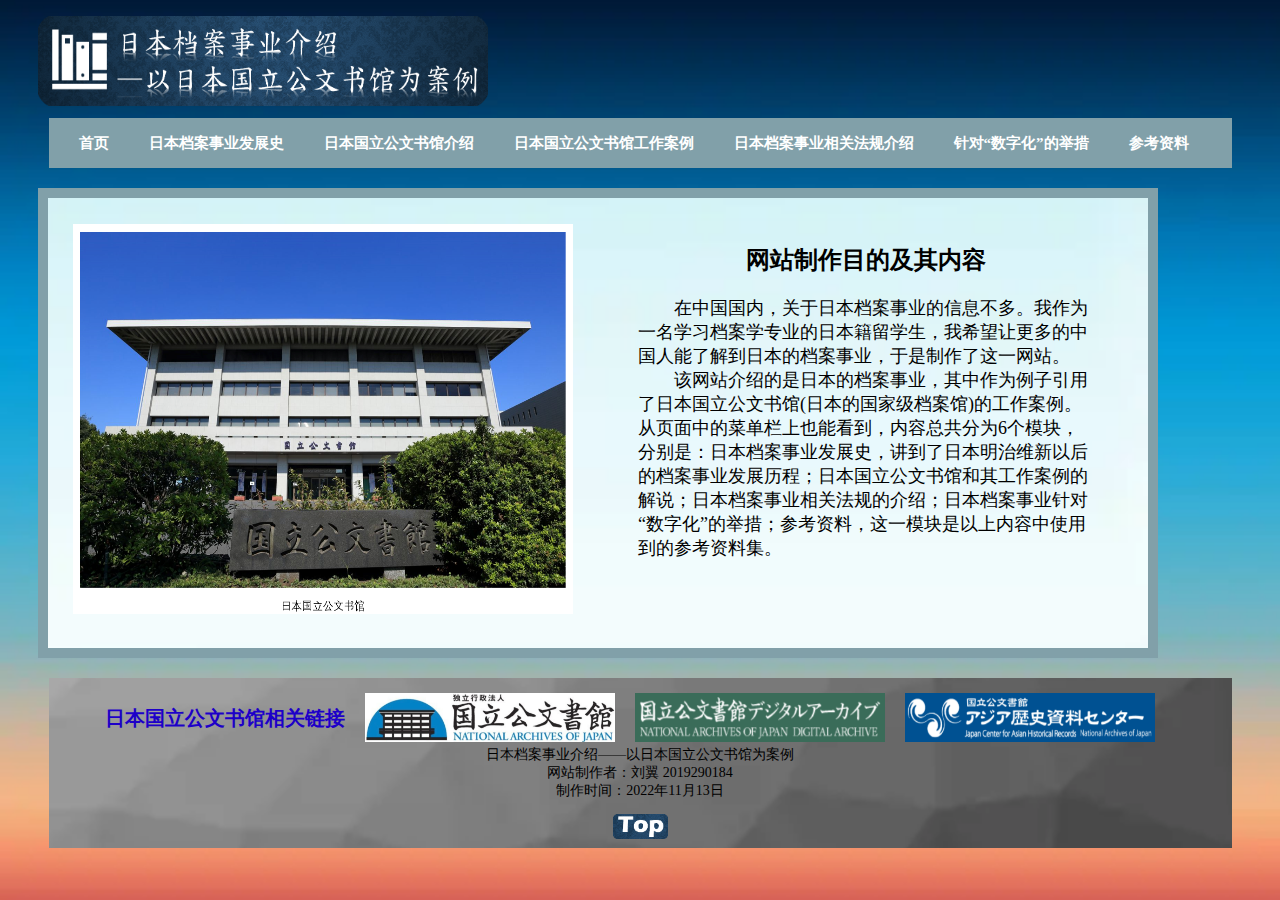
==== index.html @ 74d9dbe9 "Update index.html" ====
<!doctype html>
<html>
<head>
<meta charset="utf-8">
<title>日本档案事业介绍——以日本国立公文书馆为案例</title>
	<link href="./ijau-index.css" type="text/css" rel="stylesheet"/>
</head>
<body>
	<div class="contianer">
<!--logo开始-->
	<div class="top">
		<div class="logo"><a href="index.html"><img src="./logo.png" alt="日本档案事业介绍——以日本国立公文书馆为案例" class="logo" border="0"/></a></div>
	</div>
<!--logo结束-->
<!--nav开始-->
	<div class="nav">
		<div class="nav_con"><ul>
			<li><a href="index.html">首页</a></li>
			<li><a href="ijau-page1.html">日本档案事业发展史</a></li>
			<li><a href="ijau-page2.html">日本国立公文书馆介绍</a></li>
			<li><a href="ijau-page3.html">日本国立公文书馆工作案例</a></li>
			<li><a href="ijau-page4.html">日本档案事业相关法规介绍</a></li>
			<li><a href="ijau-page5.html">针对“数字化”的举措</a></li>
			<li><a href="ijau-page6.html">参考资料</a></li>
			</ul></div>
		</div>
<!--nav结束-->
<!--content开始-->
	<div class="content">
	<dl>
		<dt><img src="./naj1.png" alt="日本国立公文书馆" width="500" height="390"/>
		</dt>
		<dd>
		<h2>网站制作目的及其内容</h2>
		<p class="a1">在中国国内，关于日本档案事业的信息不多。我作为一名学习档案学专业的日本籍留学生，我希望让更多的中国人能了解到日本的档案事业，于是制作了这一网站。</p>
		<p class="a2">该网站介绍的是日本的档案事业，其中作为例子引用了日本国立公文书馆(日本的国家级档案馆)的工作案例。从页面中的菜单栏上也能看到，内容总共分为6个模块，分别是：日本档案事业发展史，讲到了日本明治维新以后的档案事业发展历程；日本国立公文书馆和其工作案例的解说；日本档案事业相关法规的介绍；日本档案事业针对“数字化”的举措；参考资料，这一模块是以上内容中使用到的参考资料集。</p>
		</dd>
		
	</dl>
	</div>
<!--content结束-->
<!--footer开始-->
	<div class="footer">
		<div class="footer_con">
		<ul class="pic">
			<li class="pic_con"><span>日本国立公文书馆相关链接</span></li>
			<li><a href="https://www.archives.go.jp/" target="_blank"><img src="./naj-logo.png" alt="日本国立公文书馆" width="250" border="0"/></a></li>
			<li><a href="https://www.digital.archives.go.jp/" target="_blank"><img src="./najda-logo.png" alt="日本国立公文书馆数字档案馆" width="250" height="49" border="0"/></a></li>
			<li><a href="https://www.jacar.go.jp/" target="_blank"><img src="./jcahr-logo.png" alt="日本国立公文书馆亚洲历史资料中心" width="250" height="49" border="0"/></a></li>
			</ul>
		</div>
		<div class="end">
		<p>日本档案事业介绍——以日本国立公文书馆为案例<br>
			网站制作者：刘翼 2019290184<br>
			制作时间：2022年11月13日</p>
			</div>
		<div class="topbtn">
			<a href="index.html"><img src="./Top.png" alt="Top" width="55"></a>
		</div>
		</div>
<!--footer结束-->
	</div>
	</body>
</html>
---- ijau-index.css ----
@charset "utf-8";
/*logo开始*/
.top{margin: 3px auto 0px 30px; padding: 0px;height:80px; text-align: left}
.logo{width: 450px; height: 90px; float: left;margin-top: 4px;}
/*logo结束*/
/*nav开始*/
nav,nav_con,ul,li,a{margin: 0;padding: 0;border: 0;list-style: none;}
.nav{margin: 30px auto 0px;width:1183px;height: 50px;line-height: 40px;background:#81A0A9; vertical-align: middle;}
.nav ul {margin: 0px 10px;}
.nav ul li{margin: 0px 10px 0px 10px;float:left;}
.nav ul li a{color:#FFFFFF;font-size: 15px;font-weight: bold;padding: 5px 10px;float: left;cursor:pointer;text-decoration: none;}
.nav ul li:hover a{background: #3275E9;height: 40px;margin-top: -3px;float: left;}
.nav ul li a:hover{color:#FC0004;text-decoration: underline;}
/*nav结束*/
/*back开始*/
body{background-color:#1B4A70;
     background-image: url("./b-back.webp");
     background-size: cover;
     background-attachment: fixed;
     background-position: center center;}
div.content{background-color:antiquewhite;
	        background-image: url("./c-back1.webp");
	        background-size: cover;
	        background-attachment: fixed;
            background-position: center center;
            border: 10px solid #81A0A9;}
div.footer{
	        background-image: url("./f-back.webp");
	        background-size: cover;
	        background-attachment: fixed;
            background-position: center center;
            }
/*back结束*/
/*content开始*/
.content{margin:20px 30px;width: 1100px;height: 450px;}
.content dt{float: left;margin:10px 25px}
.content dd{float:left;width: 500px;margin-top: 10px;}
.content h2{text-align: center;margin-right: 45px;}
.a1{margin-right: 50px;font-size: 18px;text-indent: 2em;}
.a2{margin-top: -1em;margin-right: 50px;font-size: 18px;text-indent: 2em;}
/*content结束*/
/*footer开始*/
.footer{margin: 0px auto; width:1183px;clear: both;background: #ADADAD;padding-bottom: 5px;}
.footer_con{margin: 0px auto;padding: 0px;width: 1100px;}
.footer_con ul{margin:0px auto;padding: 15px;width: 1100px;list-style:none}
.footer_con ul li{margin: 0px 20px 0 0;float:left;}
.footer_con ul li span{line-height:50px;color: #1D00C8;font-size: 20px;font-weight: bold;}
.end{clear: both;text-align: center;font-size: 14px;}
.topbtn{text-align: center;}
/*footer结束*/
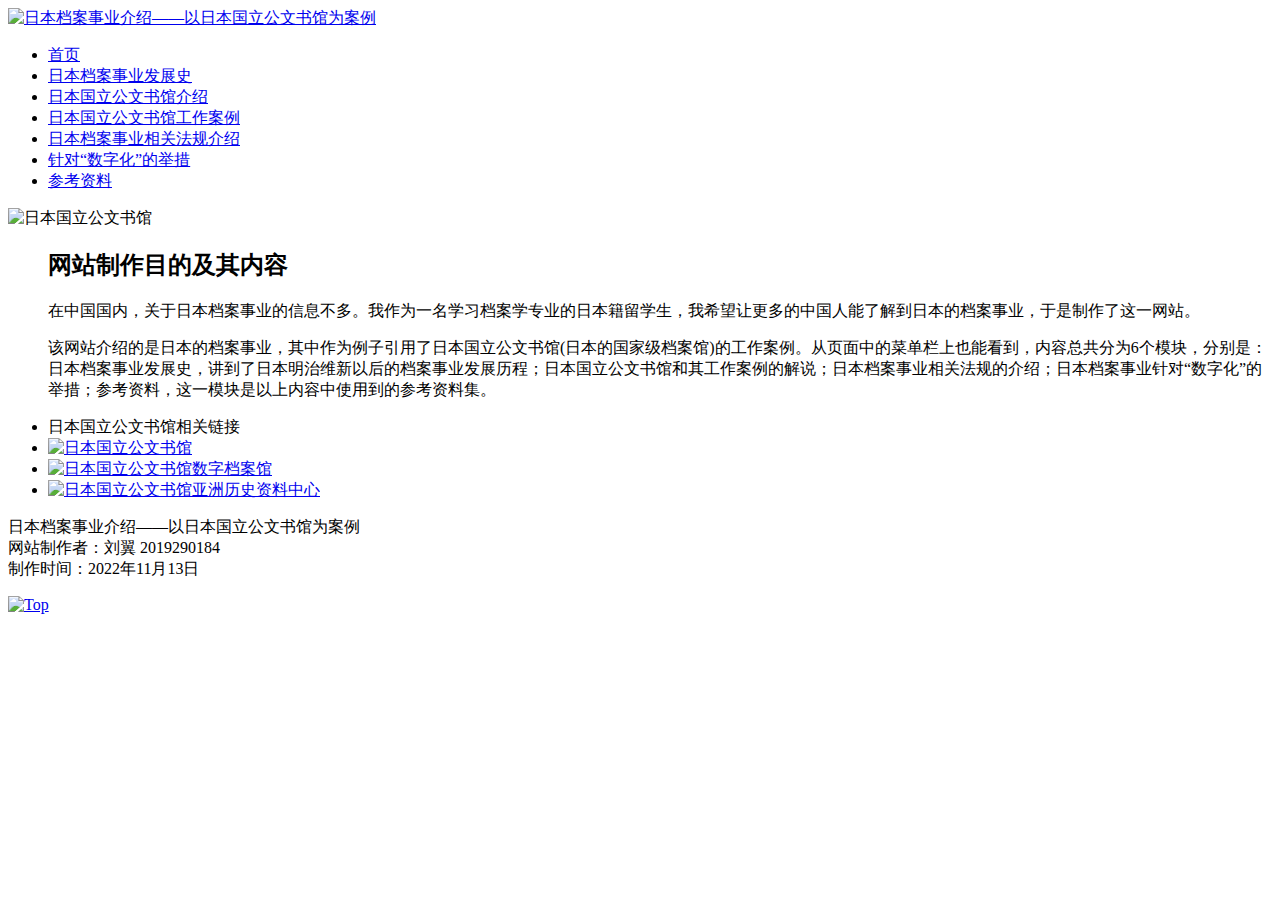
==== commit 5d674c43: "Add files via upload" ====
--- a/index.html
+++ b/index.html
@@ -3,13 +3,13 @@
 <head>
 <meta charset="utf-8">
 <title>日本档案事业介绍——以日本国立公文书馆为案例</title>
-	<link href="./ijau-index.css" type="text/css" rel="stylesheet"/>
+	<link href="../css/ijau-index.css" type="text/css" rel="stylesheet"/>
 </head>
 <body>
 	<div class="contianer">
 <!--logo开始-->
 	<div class="top">
-		<div class="logo"><a href="index.html"><img src="./logo.png" alt="日本档案事业介绍——以日本国立公文书馆为案例" class="logo" border="0"/></a></div>
+		<div class="logo"><a href="index.html"><img src="../img/logo.png" alt="日本档案事业介绍——以日本国立公文书馆为案例" class="logo" border="0"/></a></div>
 	</div>
 <!--logo结束-->
 <!--nav开始-->
@@ -28,7 +28,7 @@
 <!--content开始-->
 	<div class="content">
 	<dl>
-		<dt><img src="./naj1.png" alt="日本国立公文书馆" width="500" height="390"/>
+		<dt><img src="../img/naj1.png" alt="日本国立公文书馆" width="500" height="390"/>
 		</dt>
 		<dd>
 		<h2>网站制作目的及其内容</h2>
@@ -44,9 +44,9 @@
 		<div class="footer_con">
 		<ul class="pic">
 			<li class="pic_con"><span>日本国立公文书馆相关链接</span></li>
-			<li><a href="https://www.archives.go.jp/" target="_blank"><img src="./naj-logo.png" alt="日本国立公文书馆" width="250" border="0"/></a></li>
-			<li><a href="https://www.digital.archives.go.jp/" target="_blank"><img src="./najda-logo.png" alt="日本国立公文书馆数字档案馆" width="250" height="49" border="0"/></a></li>
-			<li><a href="https://www.jacar.go.jp/" target="_blank"><img src="./jcahr-logo.png" alt="日本国立公文书馆亚洲历史资料中心" width="250" height="49" border="0"/></a></li>
+			<li><a href="https://www.archives.go.jp/" target="_blank"><img src="../img/naj-logo.png" alt="日本国立公文书馆" width="250" border="0"/></a></li>
+			<li><a href="https://www.digital.archives.go.jp/" target="_blank"><img src="../img/najda-logo.png" alt="日本国立公文书馆数字档案馆" width="250" height="49" border="0"/></a></li>
+			<li><a href="https://www.jacar.go.jp/" target="_blank"><img src="../img/jcahr-logo.png" alt="日本国立公文书馆亚洲历史资料中心" width="250" height="49" border="0"/></a></li>
 			</ul>
 		</div>
 		<div class="end">
@@ -55,7 +55,7 @@
 			制作时间：2022年11月13日</p>
 			</div>
 		<div class="topbtn">
-			<a href="index.html"><img src="./Top.png" alt="Top" width="55"></a>
+			<a href="index.html"><img src="../img/Top.png" alt="Top" width="55"></a>
 		</div>
 		</div>
 <!--footer结束-->
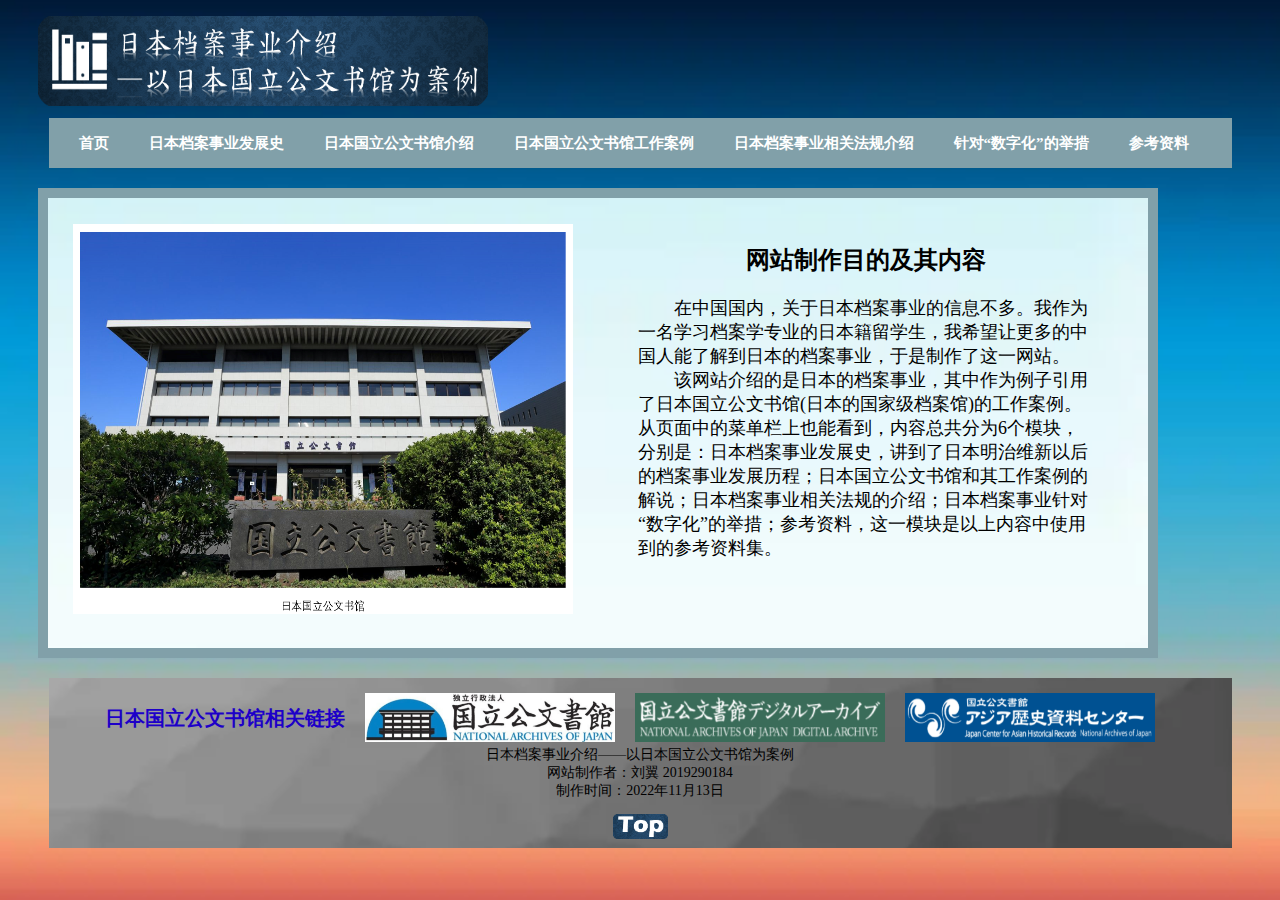
==== commit 647e8fe1: "Update index.html" ====
--- a/index.html
+++ b/index.html
@@ -3,13 +3,13 @@
 <head>
 <meta charset="utf-8">
 <title>日本档案事业介绍——以日本国立公文书馆为案例</title>
-	<link href="../css/ijau-index.css" type="text/css" rel="stylesheet"/>
+	<link href="./ijau-index.css" type="text/css" rel="stylesheet"/>
 </head>
 <body>
 	<div class="contianer">
 <!--logo开始-->
 	<div class="top">
-		<div class="logo"><a href="index.html"><img src="../img/logo.png" alt="日本档案事业介绍——以日本国立公文书馆为案例" class="logo" border="0"/></a></div>
+		<div class="logo"><a href="index.html"><img src="./logo.png" alt="日本档案事业介绍——以日本国立公文书馆为案例" class="logo" border="0"/></a></div>
 	</div>
 <!--logo结束-->
 <!--nav开始-->
@@ -28,7 +28,7 @@
 <!--content开始-->
 	<div class="content">
 	<dl>
-		<dt><img src="../img/naj1.png" alt="日本国立公文书馆" width="500" height="390"/>
+		<dt><img src="./naj1.png" alt="日本国立公文书馆" width="500" height="390"/>
 		</dt>
 		<dd>
 		<h2>网站制作目的及其内容</h2>
@@ -44,9 +44,9 @@
 		<div class="footer_con">
 		<ul class="pic">
 			<li class="pic_con"><span>日本国立公文书馆相关链接</span></li>
-			<li><a href="https://www.archives.go.jp/" target="_blank"><img src="../img/naj-logo.png" alt="日本国立公文书馆" width="250" border="0"/></a></li>
-			<li><a href="https://www.digital.archives.go.jp/" target="_blank"><img src="../img/najda-logo.png" alt="日本国立公文书馆数字档案馆" width="250" height="49" border="0"/></a></li>
-			<li><a href="https://www.jacar.go.jp/" target="_blank"><img src="../img/jcahr-logo.png" alt="日本国立公文书馆亚洲历史资料中心" width="250" height="49" border="0"/></a></li>
+			<li><a href="https://www.archives.go.jp/" target="_blank"><img src="./naj-logo.png" alt="日本国立公文书馆" width="250" border="0"/></a></li>
+			<li><a href="https://www.digital.archives.go.jp/" target="_blank"><img src="./najda-logo.png" alt="日本国立公文书馆数字档案馆" width="250" height="49" border="0"/></a></li>
+			<li><a href="https://www.jacar.go.jp/" target="_blank"><img src="./jcahr-logo.png" alt="日本国立公文书馆亚洲历史资料中心" width="250" height="49" border="0"/></a></li>
 			</ul>
 		</div>
 		<div class="end">
@@ -55,7 +55,7 @@
 			制作时间：2022年11月13日</p>
 			</div>
 		<div class="topbtn">
-			<a href="index.html"><img src="../img/Top.png" alt="Top" width="55"></a>
+			<a href="index.html"><img src="./Top.png" alt="Top" width="55"></a>
 		</div>
 		</div>
 <!--footer结束-->
--- a/ijau-index.css
+++ b/ijau-index.css
@@ -0,0 +1,50 @@
+@charset "utf-8";
+/*logo开始*/
+.top{margin: 3px auto 0px 30px; padding: 0px;height:80px; text-align: left}
+.logo{width: 450px; height: 90px; float: left;margin-top: 4px;}
+/*logo结束*/
+/*nav开始*/
+nav,nav_con,ul,li,a{margin: 0;padding: 0;border: 0;list-style: none;}
+.nav{margin: 30px auto 0px;width:1183px;height: 50px;line-height: 40px;background:#81A0A9; vertical-align: middle;}
+.nav ul {margin: 0px 10px;}
+.nav ul li{margin: 0px 10px 0px 10px;float:left;}
+.nav ul li a{color:#FFFFFF;font-size: 15px;font-weight: bold;padding: 5px 10px;float: left;cursor:pointer;text-decoration: none;}
+.nav ul li:hover a{background: #3275E9;height: 40px;margin-top: -3px;float: left;}
+.nav ul li a:hover{color:#FC0004;text-decoration: underline;}
+/*nav结束*/
+/*back开始*/
+body{background-color:#1B4A70;
+     background-image: url("./b-back.webp");
+     background-size: cover;
+     background-attachment: fixed;
+     background-position: center center;}
+div.content{background-color:antiquewhite;
+	        background-image: url("./c-back1.webp");
+	        background-size: cover;
+	        background-attachment: fixed;
+            background-position: center center;
+            border: 10px solid #81A0A9;}
+div.footer{
+	        background-image: url("./f-back.webp");
+	        background-size: cover;
+	        background-attachment: fixed;
+            background-position: center center;
+            }
+/*back结束*/
+/*content开始*/
+.content{margin:20px 30px;width: 1100px;height: 450px;}
+.content dt{float: left;margin:10px 25px}
+.content dd{float:left;width: 500px;margin-top: 10px;}
+.content h2{text-align: center;margin-right: 45px;}
+.a1{margin-right: 50px;font-size: 18px;text-indent: 2em;}
+.a2{margin-top: -1em;margin-right: 50px;font-size: 18px;text-indent: 2em;}
+/*content结束*/
+/*footer开始*/
+.footer{margin: 0px auto; width:1183px;clear: both;background: #ADADAD;padding-bottom: 5px;}
+.footer_con{margin: 0px auto;padding: 0px;width: 1100px;}
+.footer_con ul{margin:0px auto;padding: 15px;width: 1100px;list-style:none}
+.footer_con ul li{margin: 0px 20px 0 0;float:left;}
+.footer_con ul li span{line-height:50px;color: #1D00C8;font-size: 20px;font-weight: bold;}
+.end{clear: both;text-align: center;font-size: 14px;}
+.topbtn{text-align: center;}
+/*footer结束*/
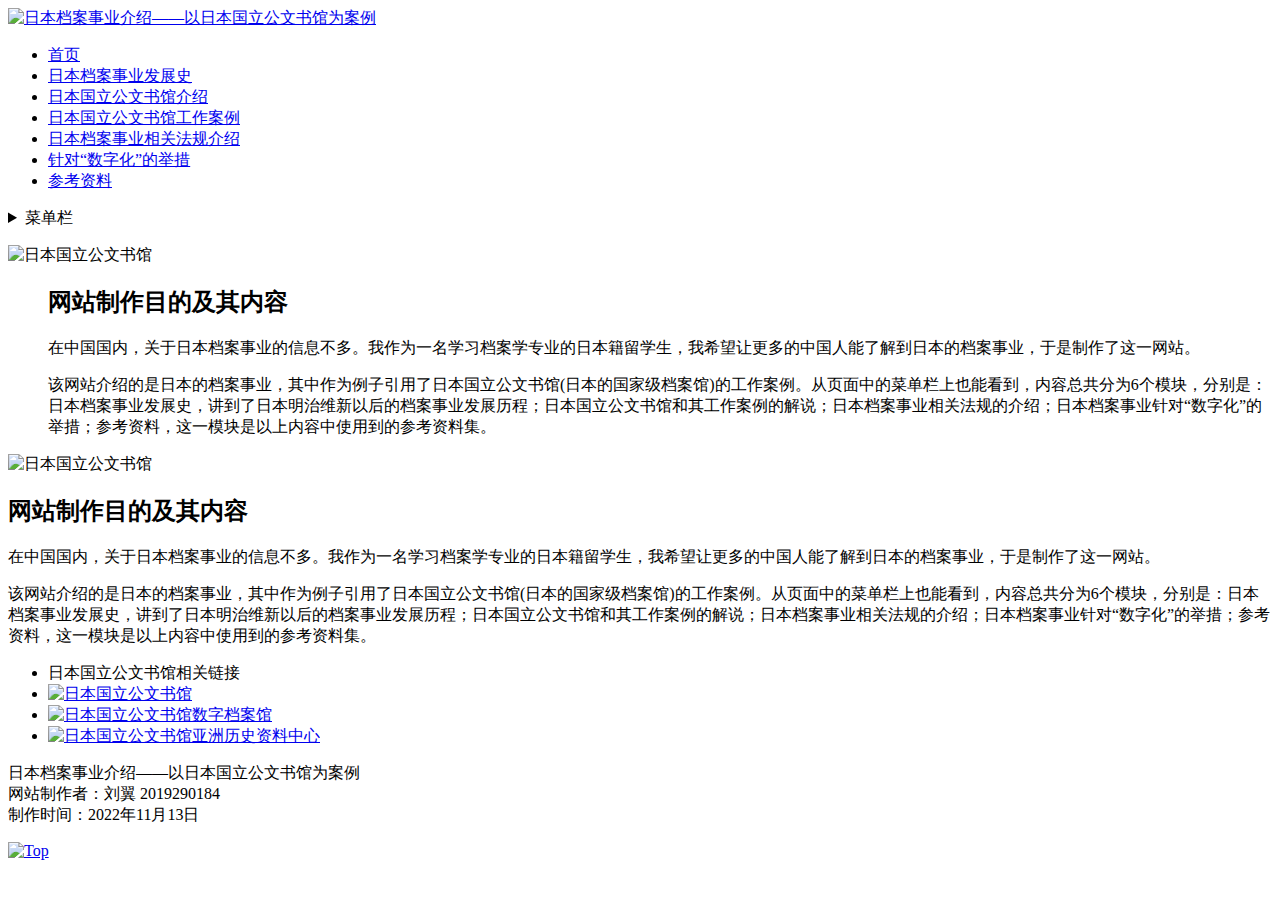
==== commit f1514cb4: "Add files via upload" ====
--- a/index.html
+++ b/index.html
@@ -1,18 +1,20 @@
 <!doctype html>
 <html>
 <head>
-<meta charset="utf-8">
+<meta charset="utf-8" name="viewport" content="width=device-width, initial-scale=1.0">
 <title>日本档案事业介绍——以日本国立公文书馆为案例</title>
-	<link href="./ijau-index.css" type="text/css" rel="stylesheet"/>
+	<link href="../css/ijau-index.css" type="text/css" rel="stylesheet"/>
+	<link href="../css/ijau-phone-index.css" type="text/css" rel="stylesheet"/>
 </head>
 <body>
 	<div class="contianer">
 <!--logo开始-->
 	<div class="top">
-		<div class="logo"><a href="index.html"><img src="./logo.png" alt="日本档案事业介绍——以日本国立公文书馆为案例" class="logo" border="0"/></a></div>
+		<div class="logo"><a href="index.html"><img src="../img/logo.png" alt="日本档案事业介绍——以日本国立公文书馆为案例" class="logo" border="0"/></a></div>
 	</div>
 <!--logo结束-->
 <!--nav开始-->
+		<div class="for-pc">
 	<div class="nav">
 		<div class="nav_con"><ul>
 			<li><a href="index.html">首页</a></li>
@@ -24,11 +26,27 @@
 			<li><a href="ijau-page6.html">参考资料</a></li>
 			</ul></div>
 		</div>
+			</div>
+		
+	<div class="for-sp">
+		<div class="spnav"><details>
+　<summary style="cursor:pointer;">菜单栏</summary>
+			<div class="caidan"><li><a href="index.html">首页</a></li>
+			<li><a href="ijau-page1.html">日本档案事业发展史</a></li>
+			<li><a href="ijau-page2.html">日本国立公文书馆介绍</a></li>
+			<li><a href="ijau-page3.html">日本国立公文书馆工作案例</a></li>
+			<li><a href="ijau-page4.html">日本档案事业相关法规介绍</a></li>
+			<li><a href="ijau-page5.html">针对“数字化”的举措</a></li>
+			<li><a href="ijau-page6.html">参考资料</a></li>
+			</div></details></div>
+		</div>
+		
 <!--nav结束-->
 <!--content开始-->
 	<div class="content">
+		<div class="for-pc">
 	<dl>
-		<dt><img src="./naj1.png" alt="日本国立公文书馆" width="500" height="390"/>
+		<dt><div class="pic1"><img src="../img/naj1.png" alt="日本国立公文书馆" width="500" height="390"/></div>
 		</dt>
 		<dd>
 		<h2>网站制作目的及其内容</h2>
@@ -37,16 +55,25 @@
 		</dd>
 		
 	</dl>
+			</div>
+		
+	<div class="for-sp">
+		<div class="pic1"><img src="../img/naj1.png" alt="日本国立公文书馆" width="370"/></div>
+		<h2>网站制作目的及其内容</h2>
+		<p class="a1">在中国国内，关于日本档案事业的信息不多。我作为一名学习档案学专业的日本籍留学生，我希望让更多的中国人能了解到日本的档案事业，于是制作了这一网站。</p>
+		<p class="a2">该网站介绍的是日本的档案事业，其中作为例子引用了日本国立公文书馆(日本的国家级档案馆)的工作案例。从页面中的菜单栏上也能看到，内容总共分为6个模块，分别是：日本档案事业发展史，讲到了日本明治维新以后的档案事业发展历程；日本国立公文书馆和其工作案例的解说；日本档案事业相关法规的介绍；日本档案事业针对“数字化”的举措；参考资料，这一模块是以上内容中使用到的参考资料集。</p>
+	</div>	
+		
 	</div>
 <!--content结束-->
 <!--footer开始-->
 	<div class="footer">
 		<div class="footer_con">
 		<ul class="pic">
-			<li class="pic_con"><span>日本国立公文书馆相关链接</span></li>
-			<li><a href="https://www.archives.go.jp/" target="_blank"><img src="./naj-logo.png" alt="日本国立公文书馆" width="250" border="0"/></a></li>
-			<li><a href="https://www.digital.archives.go.jp/" target="_blank"><img src="./najda-logo.png" alt="日本国立公文书馆数字档案馆" width="250" height="49" border="0"/></a></li>
-			<li><a href="https://www.jacar.go.jp/" target="_blank"><img src="./jcahr-logo.png" alt="日本国立公文书馆亚洲历史资料中心" width="250" height="49" border="0"/></a></li>
+			<li class="pic_con"><div class="a3"><span>日本国立公文书馆相关链接</span></div></li>
+			<li><a href="https://www.archives.go.jp/" target="_blank"><div class="pic16"><img src="../img/naj-logo.png" alt="日本国立公文书馆" width="250" border="0"/></div></a></li>
+			<li><a href="https://www.digital.archives.go.jp/" target="_blank"><div class="pic17"><img src="../img/najda-logo.png" alt="日本国立公文书馆数字档案馆" width="250" height="49" border="0"/></div></a></li>
+			<li><a href="https://www.jacar.go.jp/" target="_blank"><div class="pic18"><img src="../img/jcahr-logo.png" alt="日本国立公文书馆亚洲历史资料中心" width="250" height="49" border="0"/></div></a></li>
 			</ul>
 		</div>
 		<div class="end">
@@ -55,7 +82,7 @@
 			制作时间：2022年11月13日</p>
 			</div>
 		<div class="topbtn">
-			<a href="index.html"><img src="./Top.png" alt="Top" width="55"></a>
+			<a href="index.html"><img src="../img/Top.png" alt="Top" width="55"></a>
 		</div>
 		</div>
 <!--footer结束-->
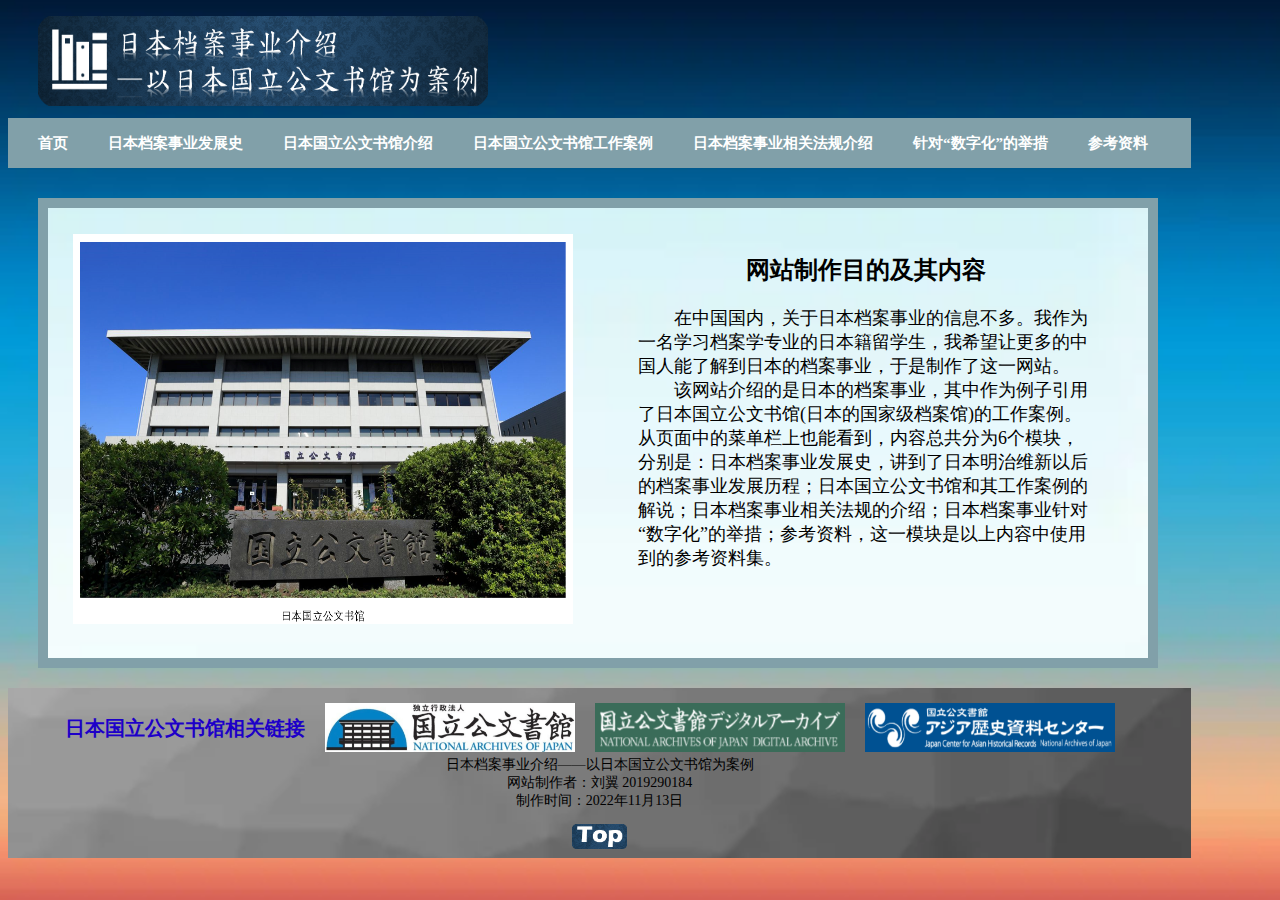
==== commit 31e8014f: "Update index.html" ====
--- a/index.html
+++ b/index.html
@@ -3,14 +3,14 @@
 <head>
 <meta charset="utf-8" name="viewport" content="width=device-width, initial-scale=1.0">
 <title>日本档案事业介绍——以日本国立公文书馆为案例</title>
-	<link href="../css/ijau-index.css" type="text/css" rel="stylesheet"/>
-	<link href="../css/ijau-phone-index.css" type="text/css" rel="stylesheet"/>
+	<link href="./ijau-index.css" type="text/css" rel="stylesheet"/>
+	<link href="./ijau-phone-index.css" type="text/css" rel="stylesheet"/>
 </head>
 <body>
 	<div class="contianer">
 <!--logo开始-->
 	<div class="top">
-		<div class="logo"><a href="index.html"><img src="../img/logo.png" alt="日本档案事业介绍——以日本国立公文书馆为案例" class="logo" border="0"/></a></div>
+		<div class="logo"><a href="index.html"><img src="./logo.png" alt="日本档案事业介绍——以日本国立公文书馆为案例" class="logo" border="0"/></a></div>
 	</div>
 <!--logo结束-->
 <!--nav开始-->
@@ -46,7 +46,7 @@
 	<div class="content">
 		<div class="for-pc">
 	<dl>
-		<dt><div class="pic1"><img src="../img/naj1.png" alt="日本国立公文书馆" width="500" height="390"/></div>
+		<dt><div class="pic1"><img src="./naj1.png" alt="日本国立公文书馆" width="500" height="390"/></div>
 		</dt>
 		<dd>
 		<h2>网站制作目的及其内容</h2>
@@ -58,7 +58,7 @@
 			</div>
 		
 	<div class="for-sp">
-		<div class="pic1"><img src="../img/naj1.png" alt="日本国立公文书馆" width="370"/></div>
+		<div class="pic1"><img src="./naj1.png" alt="日本国立公文书馆" width="370"/></div>
 		<h2>网站制作目的及其内容</h2>
 		<p class="a1">在中国国内，关于日本档案事业的信息不多。我作为一名学习档案学专业的日本籍留学生，我希望让更多的中国人能了解到日本的档案事业，于是制作了这一网站。</p>
 		<p class="a2">该网站介绍的是日本的档案事业，其中作为例子引用了日本国立公文书馆(日本的国家级档案馆)的工作案例。从页面中的菜单栏上也能看到，内容总共分为6个模块，分别是：日本档案事业发展史，讲到了日本明治维新以后的档案事业发展历程；日本国立公文书馆和其工作案例的解说；日本档案事业相关法规的介绍；日本档案事业针对“数字化”的举措；参考资料，这一模块是以上内容中使用到的参考资料集。</p>
@@ -71,9 +71,9 @@
 		<div class="footer_con">
 		<ul class="pic">
 			<li class="pic_con"><div class="a3"><span>日本国立公文书馆相关链接</span></div></li>
-			<li><a href="https://www.archives.go.jp/" target="_blank"><div class="pic16"><img src="../img/naj-logo.png" alt="日本国立公文书馆" width="250" border="0"/></div></a></li>
-			<li><a href="https://www.digital.archives.go.jp/" target="_blank"><div class="pic17"><img src="../img/najda-logo.png" alt="日本国立公文书馆数字档案馆" width="250" height="49" border="0"/></div></a></li>
-			<li><a href="https://www.jacar.go.jp/" target="_blank"><div class="pic18"><img src="../img/jcahr-logo.png" alt="日本国立公文书馆亚洲历史资料中心" width="250" height="49" border="0"/></div></a></li>
+			<li><a href="https://www.archives.go.jp/" target="_blank"><div class="pic16"><img src="./naj-logo.png" alt="日本国立公文书馆" width="250" border="0"/></div></a></li>
+			<li><a href="https://www.digital.archives.go.jp/" target="_blank"><div class="pic17"><img src="./najda-logo.png" alt="日本国立公文书馆数字档案馆" width="250" height="49" border="0"/></div></a></li>
+			<li><a href="https://www.jacar.go.jp/" target="_blank"><div class="pic18"><img src="./jcahr-logo.png" alt="日本国立公文书馆亚洲历史资料中心" width="250" height="49" border="0"/></div></a></li>
 			</ul>
 		</div>
 		<div class="end">
@@ -82,7 +82,7 @@
 			制作时间：2022年11月13日</p>
 			</div>
 		<div class="topbtn">
-			<a href="index.html"><img src="../img/Top.png" alt="Top" width="55"></a>
+			<a href="index.html"><img src="./Top.png" alt="Top" width="55"></a>
 		</div>
 		</div>
 <!--footer结束-->
--- a/ijau-index.css
+++ b/ijau-index.css
@@ -0,0 +1,54 @@
+@charset "utf-8";
+@media screen and (min-width: 800px) {
+	.for-sp { display:none; }
+  .for-pc { display:block; }
+/*logo开始*/
+.top{margin: 3px auto 0px 30px; padding: 0px;height:80px; text-align: left}
+.logo{width: 450px; height: 90px; float: left;margin-top: 4px;}
+/*logo结束*/
+/*nav开始*/
+nav,nav_con,ul,li,a{margin: 0;padding: 0;border: 0;list-style: none;}
+.nav{margin: 30px 0px;width:1183px;height: 50px;line-height: 40px;background:#81A0A9; vertical-align: middle;}
+.nav ul {margin: 0px 10px;}
+.nav ul li{margin: 0px 10px 0px 10px;float:left;}
+.nav ul li a{color:#FFFFFF;font-size: 15px;font-weight: bold;padding: 5px 10px;float: left;cursor:pointer;text-decoration: none;}
+.nav ul li:hover a{background: #3275E9;height: 40px;margin-top: -3px;float: left;}
+.nav ul li a:hover{color:#FC0004;text-decoration: underline;}
+/*nav结束*/
+/*back开始*/
+body{background-color:#1B4A70;
+     background-image: url("./b-back.webp");
+     background-size: cover;
+     background-attachment: fixed;
+     background-position: center center;}
+div.content{background-color:antiquewhite;
+	        background-image: url("./c-back1.webp");
+	        background-size: cover;
+	        background-attachment: fixed;
+            background-position: center center;
+            border: 10px solid #81A0A9;}
+div.footer{
+	        background-image: url("./f-back.webp");
+	        background-size: cover;
+	        background-attachment: fixed;
+            background-position: center center;
+            }
+/*back结束*/
+/*content开始*/
+.content{margin:20px 30px;width: 1100px;height: 450px;}
+.content dt{float: left;margin:10px 25px}
+.content dd{float:left;width: 500px;margin-top: 10px;}
+.content h2{text-align: center;margin-right: 45px;}
+.a1{margin-right: 50px;font-size: 18px;text-indent: 2em;}
+.a2{margin-top: -1em;margin-right: 50px;font-size: 18px;text-indent: 2em;}
+/*content结束*/
+/*footer开始*/
+.footer{margin: 0px; width:1183px;clear: both;background: #ADADAD;padding-bottom: 5px;}
+.footer_con{margin: 0px auto;padding: 0px;width: 1100px;}
+.footer_con ul{margin:0px auto;padding: 15px;width: 1100px;list-style:none}
+.footer_con ul li{margin: 0px 20px 0 0;float:left;}
+.footer_con ul li span{line-height:50px;color: #1D00C8;font-size: 20px;font-weight: bold;}
+.end{clear: both;text-align: center;font-size: 14px;}
+.topbtn{text-align: center;}
+/*footer结束*/
+}
--- a/ijau-phone-index.css
+++ b/ijau-phone-index.css
@@ -0,0 +1,61 @@
+@charset "utf-8";
+/* CSS Document */
+@media screen and (max-width: 800px) {
+.for-pc { display:none; }
+  .for-sp { display:block; }
+/*logo开始*/
+.top{margin: 0px auto 10px auto;height:78px; text-align: center;}
+.logo{width: 390px; height: 74px;margin-top: 4px;
+	margin-left: auto;margin-right: auto;}
+/*logo结束*/
+/*nav开始*/
+nav,nav_con,ul,li,a{margin: 0;padding: 0;border: 0;list-style: none;}
+.spnav{background-color:#81A0A9;
+width:400px;margin: 0px auto 10px auto;}
+	.spnav summary{text-align: center;color:#FFFFFF;font-weight: bold;font-size: 25px}
+.spnav li{margin-bottom:5px;text-align: center;font-weight: bold;}
+.spnav li a{color:#FFFFFF;cursor:pointer;text-decoration: none;}
+.spnav li a:hover{color:#FC0004;text-decoration: underline;}
+	.caidan{margin-top: -1em;}
+/*nav结束*/
+/*back开始*/
+body{background-color:#1B4A70;
+     background-image: url("./b-back.webp");
+     background-size: cover;
+     background-attachment: fixed;
+     background-position: center center;}
+div.content{background-color:antiquewhite;
+	        background-image: url("./c-back1.webp");
+	        background-size: cover;
+	        background-attachment: fixed;
+            background-position: center center;
+            border: 10px solid #81A0A9;}
+div.footer{
+	        background-image: url("./f-back.webp");
+	        background-size: cover;
+	        background-attachment: fixed;
+            background-position: center center;
+            }
+/*back结束*/
+/*content开始*/
+.content{width: 380px;margin: 0px auto 10px auto;}
+	.pic1{margin: 5px 5px 10px 5px;}
+.content h2{text-align: center;margin-top: -5px;}
+.a1{margin:-10px 5px 0px 5px;font-size: 18px;text-indent: 2em;}
+.a2{margin:0px 5px 5px 5px;font-size: 18px;text-indent: 2em;}
+/*content结束*/
+/*footer开始*/
+.footer{width: 400px;margin: 0px auto 0px auto;background: #ADADAD;}
+	.pic16{text-align: center;}
+	.pic17{text-align: center;}
+	.pic18{text-align: center;margin-bottom: -5px}
+.footer_con{width:400px;}
+.footer_con ul{width: 400px;list-style:none}
+.footer_con ul li{margin: 0px;}
+.footer_con ul li a{cursor:pointer;text-decoration: none;}
+.footer_con ul li span{line-height:50px;color: #1D00C8;font-size: 20px;font-weight: bold;}
+	.a3{text-align: center}
+.end{text-align: center;font-size: 14px;}
+.topbtn{text-align: center;}
+/*footer结束*/
+}
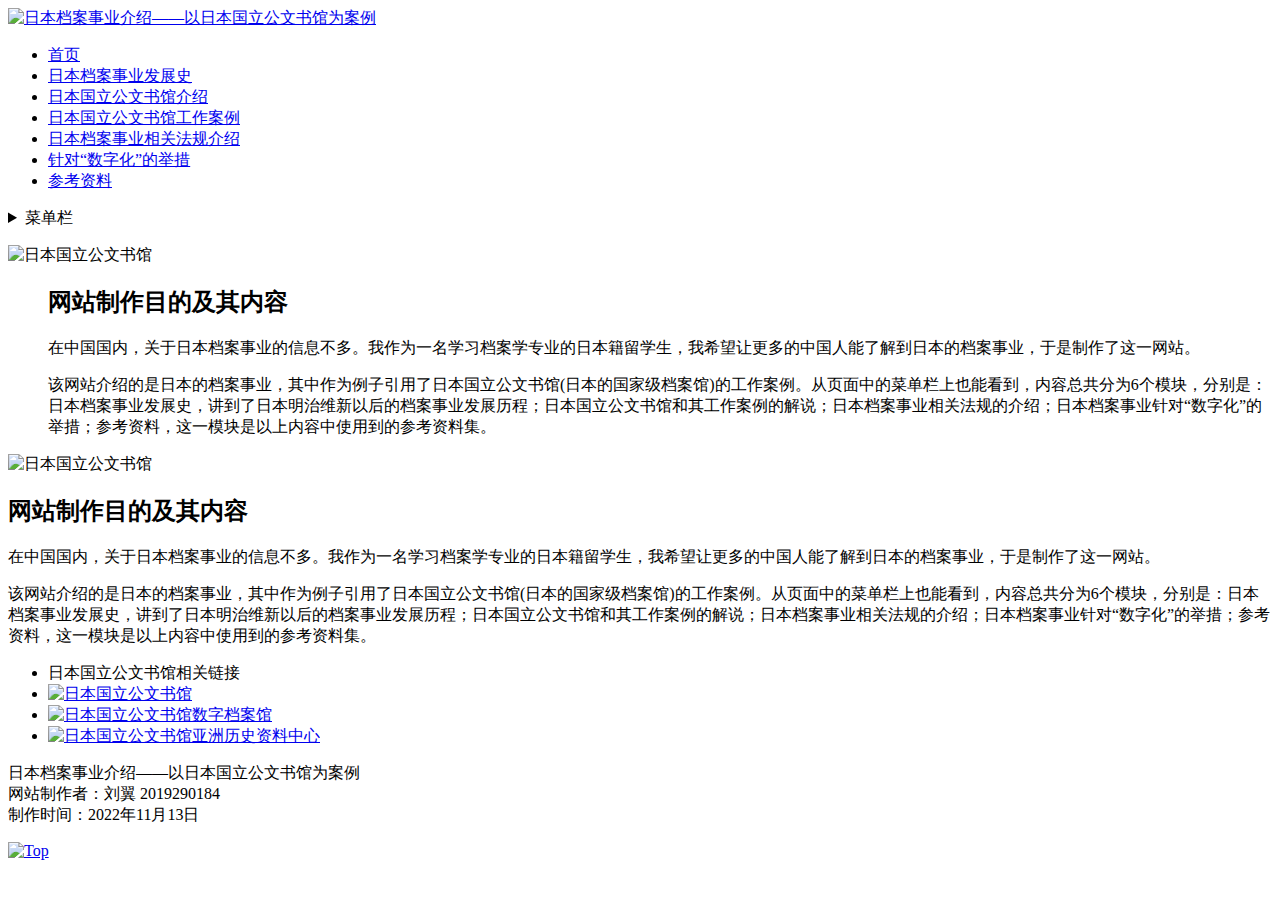
==== commit 930da01f: "Add files via upload" ====
--- a/index.html
+++ b/index.html
@@ -3,14 +3,14 @@
 <head>
 <meta charset="utf-8" name="viewport" content="width=device-width, initial-scale=1.0">
 <title>日本档案事业介绍——以日本国立公文书馆为案例</title>
-	<link href="./ijau-index.css" type="text/css" rel="stylesheet"/>
-	<link href="./ijau-phone-index.css" type="text/css" rel="stylesheet"/>
+	<link href="../css/ijau-index.css" type="text/css" rel="stylesheet"/>
+	<link href="../css/ijau-phone-index.css" type="text/css" rel="stylesheet"/>
 </head>
 <body>
 	<div class="contianer">
 <!--logo开始-->
 	<div class="top">
-		<div class="logo"><a href="index.html"><img src="./logo.png" alt="日本档案事业介绍——以日本国立公文书馆为案例" class="logo" border="0"/></a></div>
+		<div class="logo"><a href="index.html"><img src="../img/logo.png" alt="日本档案事业介绍——以日本国立公文书馆为案例" class="logo"/></a></div>
 	</div>
 <!--logo结束-->
 <!--nav开始-->
@@ -46,7 +46,7 @@
 	<div class="content">
 		<div class="for-pc">
 	<dl>
-		<dt><div class="pic1"><img src="./naj1.png" alt="日本国立公文书馆" width="500" height="390"/></div>
+		<dt><div class="pic1"><img src="../img/naj1.png" alt="日本国立公文书馆" width="500" height="390"/></div>
 		</dt>
 		<dd>
 		<h2>网站制作目的及其内容</h2>
@@ -58,7 +58,7 @@
 			</div>
 		
 	<div class="for-sp">
-		<div class="pic1"><img src="./naj1.png" alt="日本国立公文书馆" width="370"/></div>
+		<div class="pic1"><img src="../img/naj1.png" alt="日本国立公文书馆" width="370"/></div>
 		<h2>网站制作目的及其内容</h2>
 		<p class="a1">在中国国内，关于日本档案事业的信息不多。我作为一名学习档案学专业的日本籍留学生，我希望让更多的中国人能了解到日本的档案事业，于是制作了这一网站。</p>
 		<p class="a2">该网站介绍的是日本的档案事业，其中作为例子引用了日本国立公文书馆(日本的国家级档案馆)的工作案例。从页面中的菜单栏上也能看到，内容总共分为6个模块，分别是：日本档案事业发展史，讲到了日本明治维新以后的档案事业发展历程；日本国立公文书馆和其工作案例的解说；日本档案事业相关法规的介绍；日本档案事业针对“数字化”的举措；参考资料，这一模块是以上内容中使用到的参考资料集。</p>
@@ -69,11 +69,11 @@
 <!--footer开始-->
 	<div class="footer">
 		<div class="footer_con">
-		<ul class="pic">
-			<li class="pic_con"><div class="a3"><span>日本国立公文书馆相关链接</span></div></li>
-			<li><a href="https://www.archives.go.jp/" target="_blank"><div class="pic16"><img src="./naj-logo.png" alt="日本国立公文书馆" width="250" border="0"/></div></a></li>
-			<li><a href="https://www.digital.archives.go.jp/" target="_blank"><div class="pic17"><img src="./najda-logo.png" alt="日本国立公文书馆数字档案馆" width="250" height="49" border="0"/></div></a></li>
-			<li><a href="https://www.jacar.go.jp/" target="_blank"><div class="pic18"><img src="./jcahr-logo.png" alt="日本国立公文书馆亚洲历史资料中心" width="250" height="49" border="0"/></div></a></li>
+		<ul>
+			<li><div class="a3">日本国立公文书馆相关链接</div></li>
+			<li><a href="https://www.archives.go.jp/" target="_blank"><img src="../img/naj-logo.png" alt="日本国立公文书馆" width="250"/></a></li>
+			<li><a href="https://www.digital.archives.go.jp/" target="_blank"><img src="../img/najda-logo.png" alt="日本国立公文书馆数字档案馆" width="250" height="49"/></a></li>
+			<li><a href="https://www.jacar.go.jp/" target="_blank"><img src="../img/jcahr-logo.png" alt="日本国立公文书馆亚洲历史资料中心" width="250" height="49"/></a></li>
 			</ul>
 		</div>
 		<div class="end">
@@ -82,7 +82,7 @@
 			制作时间：2022年11月13日</p>
 			</div>
 		<div class="topbtn">
-			<a href="index.html"><img src="./Top.png" alt="Top" width="55"></a>
+			<a href="index.html"><img src="../img/Top.png" alt="Top" width="55"></a>
 		</div>
 		</div>
 <!--footer结束-->
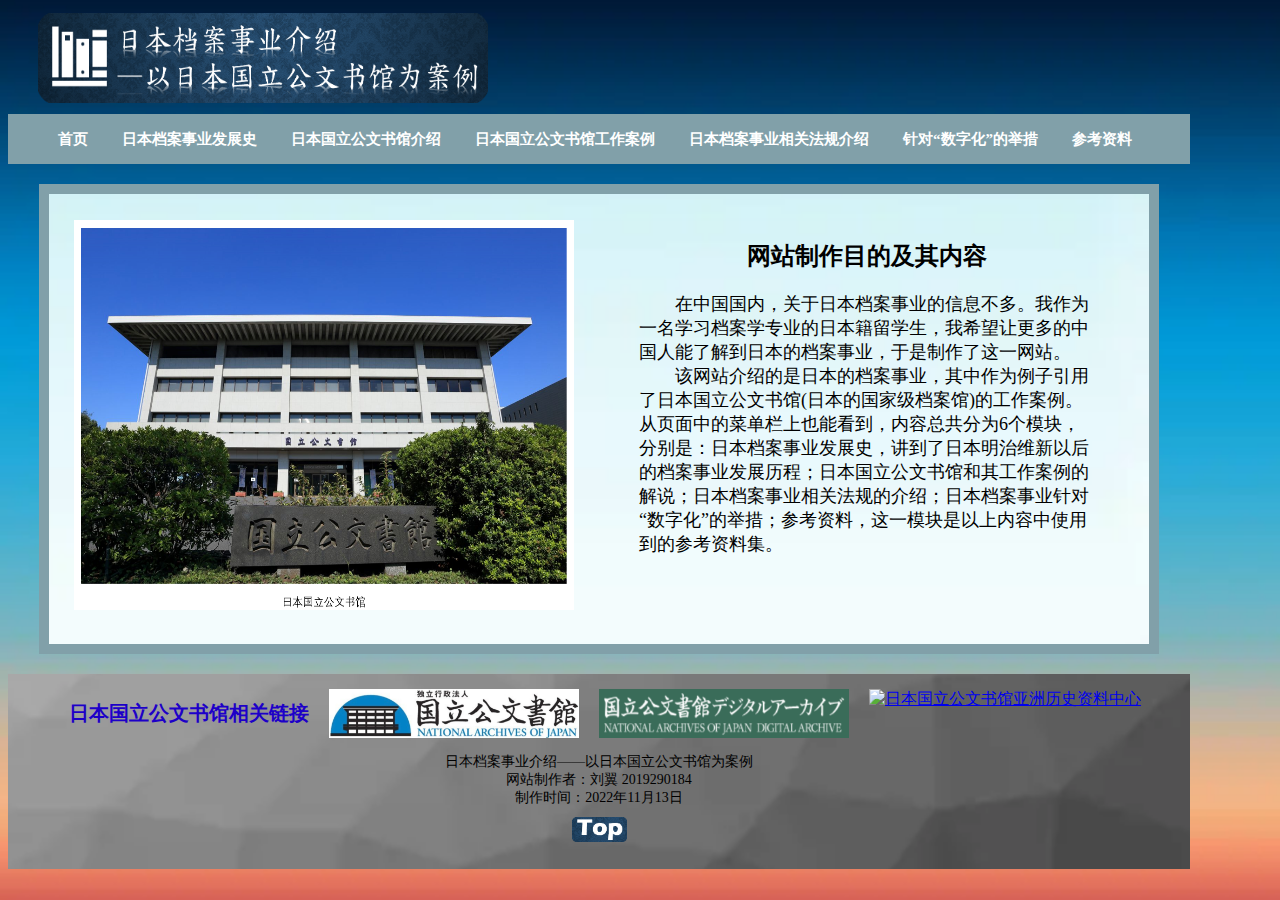
==== commit 78fc07c7: "Update index.html" ====
--- a/index.html
+++ b/index.html
@@ -3,14 +3,14 @@
 <head>
 <meta charset="utf-8" name="viewport" content="width=device-width, initial-scale=1.0">
 <title>日本档案事业介绍——以日本国立公文书馆为案例</title>
-	<link href="../css/ijau-index.css" type="text/css" rel="stylesheet"/>
-	<link href="../css/ijau-phone-index.css" type="text/css" rel="stylesheet"/>
+	<link href="./ijau-index.css" type="text/css" rel="stylesheet"/>
+	<link href="./ijau-phone-index.css" type="text/css" rel="stylesheet"/>
 </head>
 <body>
 	<div class="contianer">
 <!--logo开始-->
 	<div class="top">
-		<div class="logo"><a href="index.html"><img src="../img/logo.png" alt="日本档案事业介绍——以日本国立公文书馆为案例" class="logo"/></a></div>
+		<div class="logo"><a href="index.html"><img src="./logo.png" alt="日本档案事业介绍——以日本国立公文书馆为案例" class="logo"/></a></div>
 	</div>
 <!--logo结束-->
 <!--nav开始-->
@@ -46,7 +46,7 @@
 	<div class="content">
 		<div class="for-pc">
 	<dl>
-		<dt><div class="pic1"><img src="../img/naj1.png" alt="日本国立公文书馆" width="500" height="390"/></div>
+		<dt><div class="pic1"><img src="./naj1.png" alt="日本国立公文书馆" width="500" height="390"/></div>
 		</dt>
 		<dd>
 		<h2>网站制作目的及其内容</h2>
@@ -58,7 +58,7 @@
 			</div>
 		
 	<div class="for-sp">
-		<div class="pic1"><img src="../img/naj1.png" alt="日本国立公文书馆" width="370"/></div>
+		<div class="pic1"><img src="./naj1.png" alt="日本国立公文书馆" width="370"/></div>
 		<h2>网站制作目的及其内容</h2>
 		<p class="a1">在中国国内，关于日本档案事业的信息不多。我作为一名学习档案学专业的日本籍留学生，我希望让更多的中国人能了解到日本的档案事业，于是制作了这一网站。</p>
 		<p class="a2">该网站介绍的是日本的档案事业，其中作为例子引用了日本国立公文书馆(日本的国家级档案馆)的工作案例。从页面中的菜单栏上也能看到，内容总共分为6个模块，分别是：日本档案事业发展史，讲到了日本明治维新以后的档案事业发展历程；日本国立公文书馆和其工作案例的解说；日本档案事业相关法规的介绍；日本档案事业针对“数字化”的举措；参考资料，这一模块是以上内容中使用到的参考资料集。</p>
@@ -71,8 +71,8 @@
 		<div class="footer_con">
 		<ul>
 			<li><div class="a3">日本国立公文书馆相关链接</div></li>
-			<li><a href="https://www.archives.go.jp/" target="_blank"><img src="../img/naj-logo.png" alt="日本国立公文书馆" width="250"/></a></li>
-			<li><a href="https://www.digital.archives.go.jp/" target="_blank"><img src="../img/najda-logo.png" alt="日本国立公文书馆数字档案馆" width="250" height="49"/></a></li>
+			<li><a href="https://www.archives.go.jp/" target="_blank"><img src="./naj-logo.png" alt="日本国立公文书馆" width="250"/></a></li>
+			<li><a href="https://www.digital.archives.go.jp/" target="_blank"><img src="./najda-logo.png" alt="日本国立公文书馆数字档案馆" width="250" height="49"/></a></li>
 			<li><a href="https://www.jacar.go.jp/" target="_blank"><img src="../img/jcahr-logo.png" alt="日本国立公文书馆亚洲历史资料中心" width="250" height="49"/></a></li>
 			</ul>
 		</div>
@@ -82,7 +82,7 @@
 			制作时间：2022年11月13日</p>
 			</div>
 		<div class="topbtn">
-			<a href="index.html"><img src="../img/Top.png" alt="Top" width="55"></a>
+			<a href="index.html"><img src="./Top.png" alt="Top" width="55"></a>
 		</div>
 		</div>
 <!--footer结束-->
--- a/ijau-index.css
+++ b/ijau-index.css
@@ -0,0 +1,53 @@
+@charset "utf-8";
+@media screen and (min-width: 600px) {
+	.for-sp { display:none; }
+  .for-pc { display:block; }
+/*logo开始*/
+.top{height:100px;width:1182px;}
+.logo{width: 450px; height: 90px;margin-top: 5px;margin-left:15px ;}
+/*logo结束*/
+/*nav开始*/
+.nav{margin-top:-10px;width:1182px;height: 50px;line-height: 40px;background:#81A0A9; vertical-align: middle;}
+.nav ul {margin-left:-7px;}
+.nav ul li{margin: 0px 7px;float:left;list-style: none;}
+.nav ul li a{color:#FFFFFF;font-size: 15px;font-weight: bold;padding: 5px 10px;float: left;cursor:pointer;text-decoration: none;}
+.nav ul li:hover a{background: #3275E9;height: 40px;margin-top: -3px;float: left;}
+.nav ul li a:hover{color:#FC0004;text-decoration: underline;}
+/*nav结束*/
+/*back开始*/
+body{background-color:#1B4A70;
+     background-image: url("./b-back.webp");
+     background-size: cover;
+     background-attachment: fixed;
+     background-position: center center;}
+div.content{background-color:antiquewhite;
+	        background-image: url("./c-back1.webp");
+	        background-size: cover;
+	        background-attachment: fixed;
+            background-position: center center;
+            border: 10px solid #81A0A9;}
+div.footer{
+	        background-image: url("./f-back.webp");
+	        background-size: cover;
+	        background-attachment: fixed;
+            background-position: center center;
+            }
+/*back结束*/
+/*content开始*/
+.content{width: 1100px;height: 450px;margin:20px 31px;}
+.content dt{float: left;margin:10px 25px}
+.content dd{float:left;width: 500px;margin-top: 10px;}
+.content h2{text-align: center;margin-right: 45px;}
+.a1{margin-right: 50px;font-size: 18px;text-indent: 2em;}
+.a2{margin-top: -1em;margin-right: 50px;font-size: 18px;text-indent: 2em;}
+/*content结束*/
+/*footer开始*/
+.footer{width:1182px;background: #ADADAD;height: 195px;}
+.footer_con{height: 65px;}
+.footer_con ul{list-style:none;height: 65px;}
+.footer_con ul li{float:left;margin:15px 10px 5px;}
+.a3{line-height: 49px;color: #1D00C8;font-size: 20px;font-weight: bold;margin-left: 11px;}
+.end{text-align: center;font-size: 14px;}
+.topbtn{text-align: center;margin-top: -4px}
+/*footer结束*/
+}
--- a/ijau-phone-index.css
+++ b/ijau-phone-index.css
@@ -0,0 +1,56 @@
+@charset "utf-8";
+/* CSS Document */
+@media screen and (max-width: 600px) {
+.for-pc { display:none; }
+  .for-sp { display:block; }
+/*logo开始*/
+.top{margin: 0px auto 10px auto;height:78px; text-align: center;}
+.logo{width: 390px; height: 74px;margin-top: 4px;
+	margin-left: auto;margin-right: auto;}
+/*logo结束*/
+/*nav开始*/
+nav,nav_con,ul,li,a{margin: 0;padding: 0;border: 0;list-style: none;}
+.spnav{background-color:#81A0A9;
+width:400px;margin: 0px auto 10px auto;}
+	.spnav summary{text-align: center;color:#FFFFFF;font-weight: bold;font-size: 25px}
+.spnav li{margin-bottom:5px;text-align: center;font-weight: bold;}
+.spnav li a{color:#FFFFFF;cursor:pointer;text-decoration: none;}
+.spnav li a:hover{color:#FC0004;text-decoration: underline;}
+	.caidan{margin-top: -1em;}
+/*nav结束*/
+/*back开始*/
+body{background-color:#1B4A70;
+     background-image: url("./b-back.webp");
+     background-size: cover;
+     background-attachment: fixed;
+     background-position: center center;}
+div.content{background-color:antiquewhite;
+	        background-image: url("./c-back1.webp");
+	        background-size: cover;
+	        background-attachment: fixed;
+            background-position: center center;
+            border: 10px solid #81A0A9;}
+div.footer{
+	        background-image: url("./f-back.webp");
+	        background-size: cover;
+	        background-attachment: fixed;
+            background-position: center center;
+            }
+/*back结束*/
+/*content开始*/	
+.content{width: 380px;margin: 0px auto 10px auto;}
+	.pic1{margin: 5px 5px 10px 5px;}
+.content h2{text-align: center;margin-top: -5px;}
+.a1{margin:-10px 5px 0px 5px;font-size: 18px;text-indent: 2em;}
+.a2{margin:0px 5px 5px 5px;font-size: 18px;text-indent: 2em;}
+/*content结束*/
+/*footer开始*/	
+.footer{width: 400px;margin: 0px auto 0px auto;background: #ADADAD;height: 330px}
+.footer_con ul{list-style:none;}
+.footer_con ul li{text-align: center;}
+.a3{line-height: 49px;color: #1D00C8;font-size: 20px;font-weight: bold;margin-left: 11px;}
+.footer_con ul li a{cursor:pointer;text-decoration: none;}
+.end{text-align: center;font-size: 14px;margin-top: -10px}
+.topbtn{text-align: center;margin-top: -7px;}
+/*footer结束*/
+}
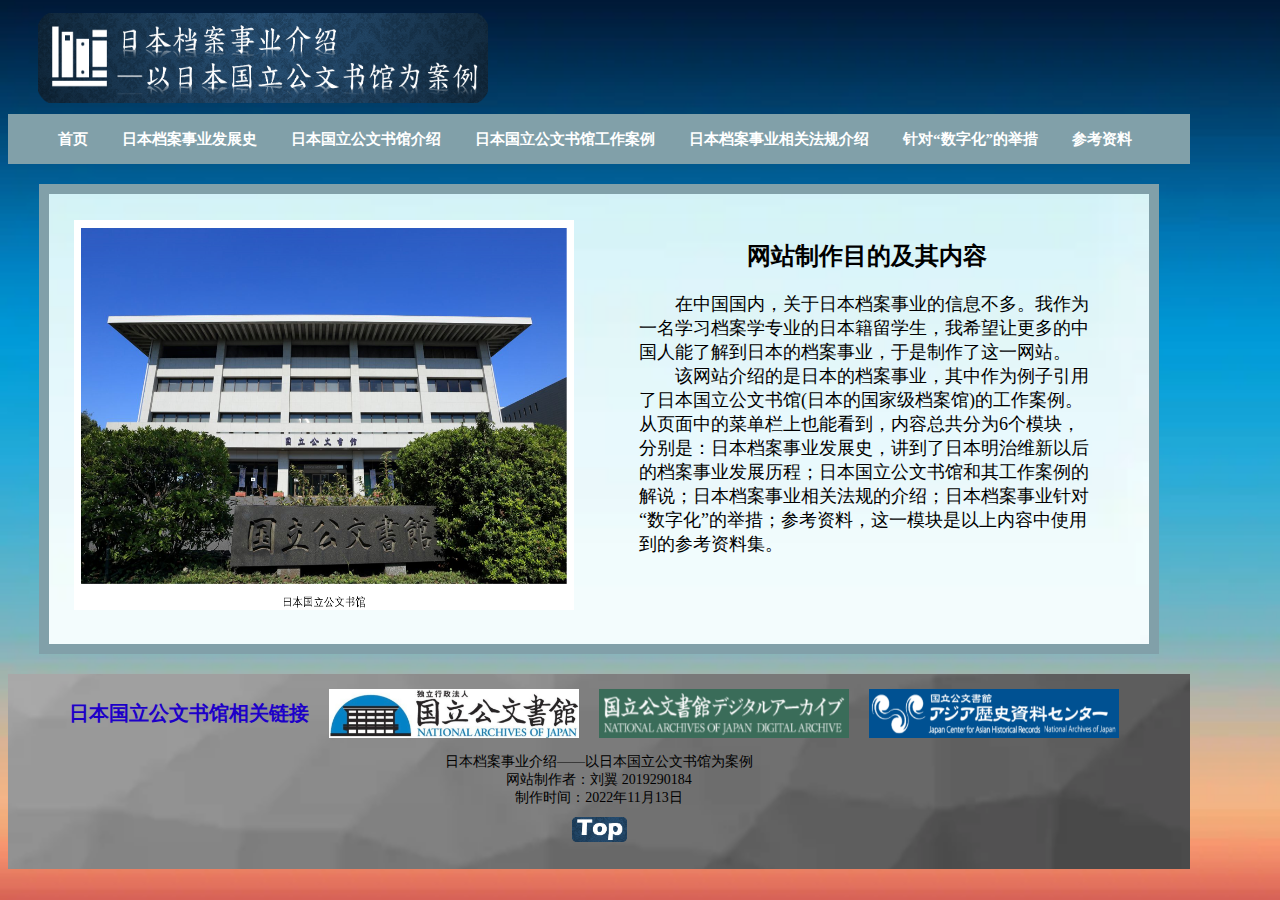
==== commit ed84b151: "Update index.html" ====
--- a/index.html
+++ b/index.html
@@ -73,7 +73,7 @@
 			<li><div class="a3">日本国立公文书馆相关链接</div></li>
 			<li><a href="https://www.archives.go.jp/" target="_blank"><img src="./naj-logo.png" alt="日本国立公文书馆" width="250"/></a></li>
 			<li><a href="https://www.digital.archives.go.jp/" target="_blank"><img src="./najda-logo.png" alt="日本国立公文书馆数字档案馆" width="250" height="49"/></a></li>
-			<li><a href="https://www.jacar.go.jp/" target="_blank"><img src="../img/jcahr-logo.png" alt="日本国立公文书馆亚洲历史资料中心" width="250" height="49"/></a></li>
+			<li><a href="https://www.jacar.go.jp/" target="_blank"><img src="./jcahr-logo.png" alt="日本国立公文书馆亚洲历史资料中心" width="250" height="49"/></a></li>
 			</ul>
 		</div>
 		<div class="end">
